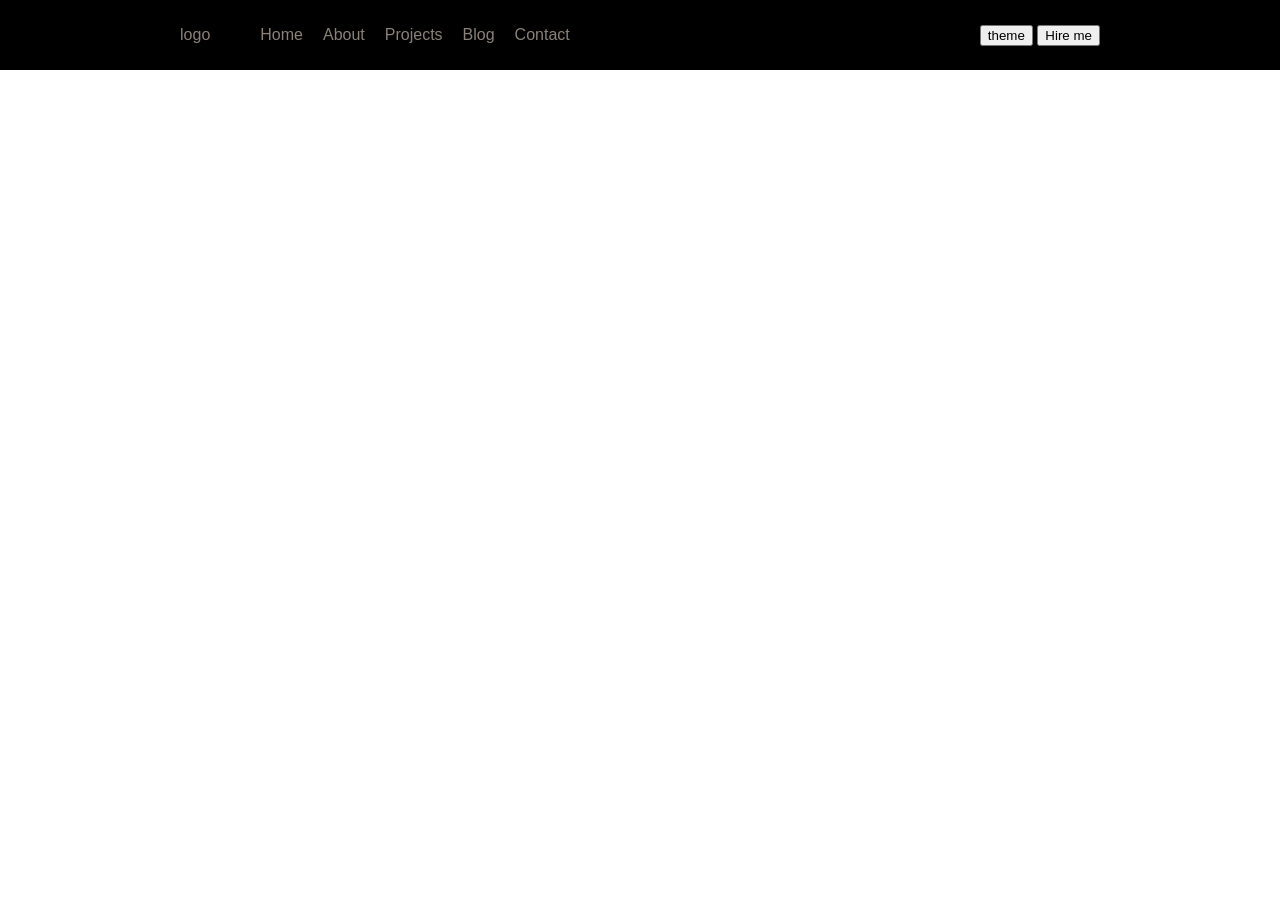
==== home.html @ 4e1d4d86 "navbar" ====
<!DOCTYPE html>
<html lang="en">
<head>
    <meta charset="UTF-8">
    <meta name="viewport" content="width=device-width, initial-scale=1.0">
    <link rel="stylesheet" href="./css/navbar.css">
    <title>Eunice Abena Lettu</title>
</head>
<body>
    <header>
        <navbar class="navbar">
            <div class="logo-links">
                 <span class="logo">logo</span>
            <ul class="navbar-pages-links">
               <li class="navbar-page">Home</li> 
               <li class="navbar-page">About</li> 
               <li class="navbar-page">Projects</li> 
               <li class="navbar-page">Blog</li> 
               <li class="navbar-page">Contact</li> 
            </ul>
            </div>
            <ul class="navbar-icons">
                <button class="navbar-icon-theme">theme</button>
                <button class="navbar-icon-button">Hire me</button>
            </ul>
        </navbar>
    </header>
</body>
</html>
---- css/navbar.css ----
body {
  box-sizing: border-box;
  margin: 0;
  padding: 0;
  font-family: "Segoe UI", Tahoma, Geneva, Verdana, sans-serif;
  font-weight: 400;
}

.navbar {
  display: flex;
  width: 100vw;
  height: 70px;
  align-items: center;
  background-color: black;
  color: #8a8278;
  margin: 0 0 50px;
  justify-content: space-around;
}
.logo-links{
  display: flex;
  align-items: center;
}

.navbar-pages-links {
  list-style: none;
  display: flex;
  align-items: center;
  justify-content: space-between;
}

.navbar-page:hover {
  background-color: #222222;
  color: whitesmoke;
  border-radius: 5px;
  margin: 5px;
  align-items: center;
  padding: 5px;
  cursor: pointer;
}

.navbar-page:focus {
  background-color: #222222;
  color: whitesmoke;
  border-radius: 5px;
  margin: 5px;
  align-items: center;
  padding: 5px;
  cursor: pointer;
}

.navbar-page {
  margin: 5px;
  padding: 5px;
}

.navbar-icons {
  justify-content: flex-end;
}

.navbar-icon-theme {
}
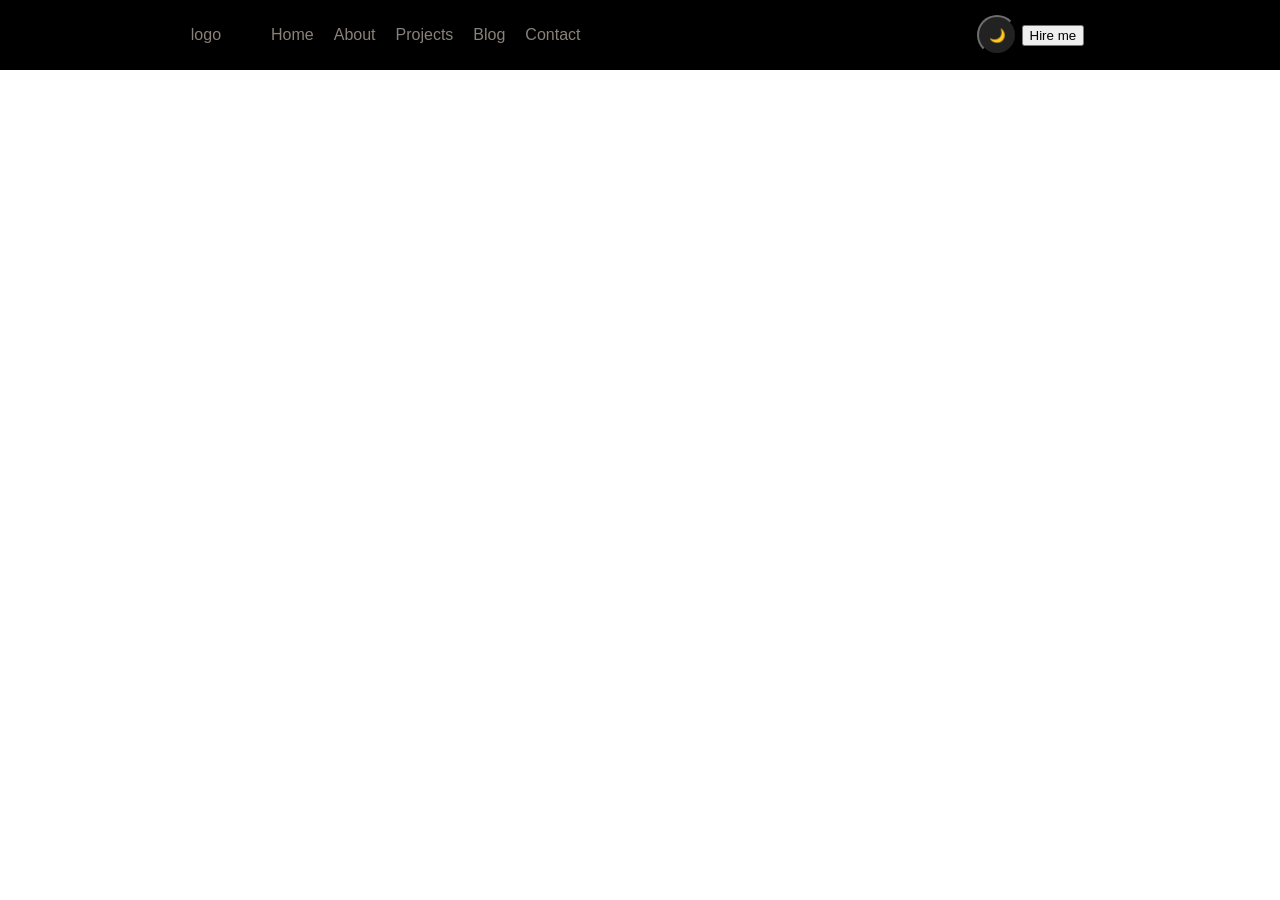
==== commit 3a74f4ac: "further designs" ====
--- a/home.html
+++ b/home.html
@@ -20,7 +20,7 @@
             </ul>
             </div>
             <ul class="navbar-icons">
-                <button class="navbar-icon-theme">theme</button>
+                <button class="navbar-icon-theme">🌙</button>
                 <button class="navbar-icon-button">Hire me</button>
             </ul>
         </navbar>
--- a/css/navbar.css
+++ b/css/navbar.css
@@ -55,7 +55,16 @@
 
 .navbar-icons {
   justify-content: flex-end;
+  align-items: center;
+  padding: 5px;
 }
 
 .navbar-icon-theme {
+  width: 40px;
+  height: 40px;
+  border-radius: 50%;
+  background-color: #222222;
+  border-color: #1a1a1a;
 }
+
+
